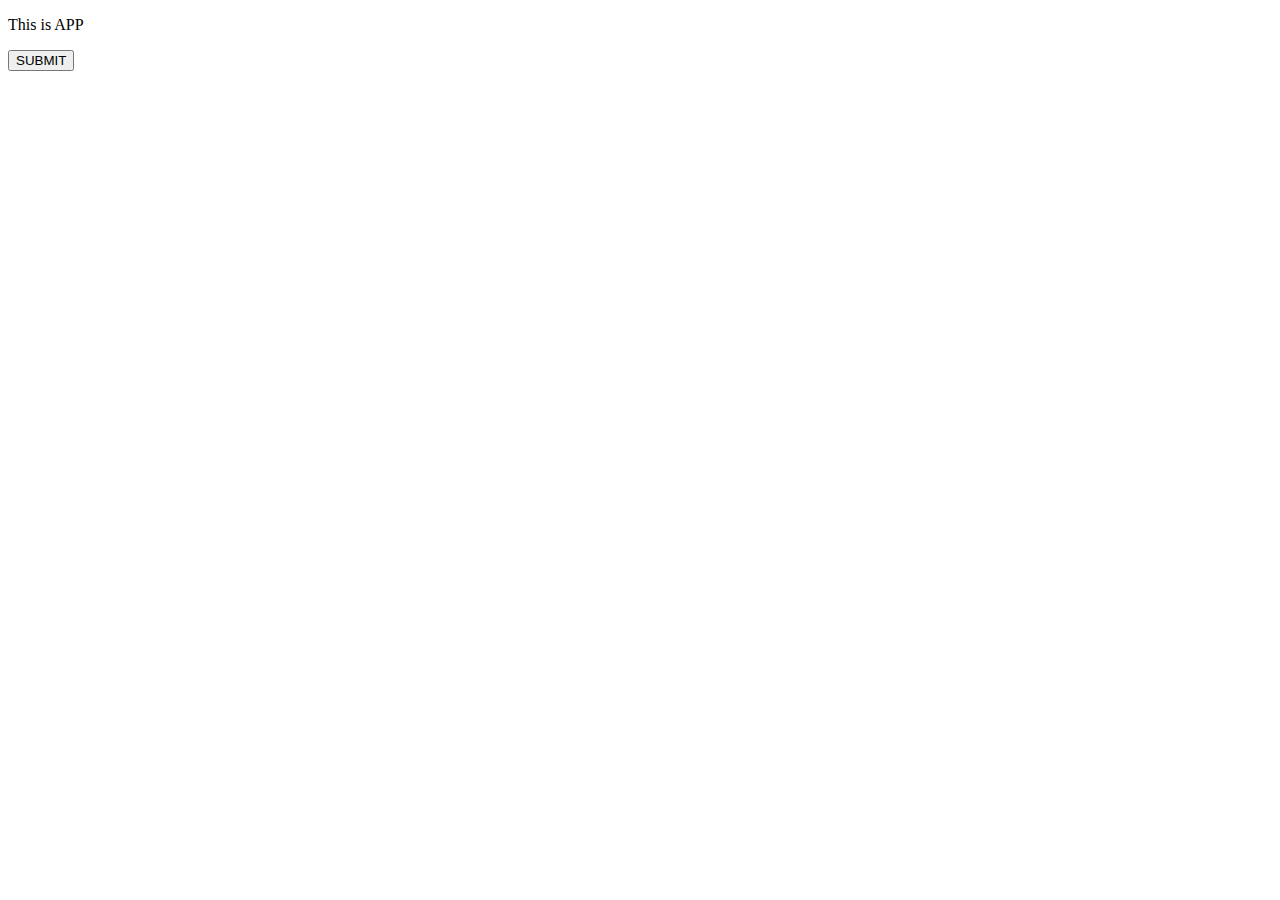
==== Git2/index2.html @ cffa6412 "add index2.html" ====
<!DOCTYPE html>
<html lang="en">
    <head>
        <meta charset="UTF-8">
        <meta http-equiv="X-UA-Compatible" content="IE=edge">
        <meta name="viewport" content="width=device-width, initial-scale=1.0">
        <title>Document</title>
    </head>
    <body>
        <p>This is APP</p>
        <button>SUBMIT</button>
    </body>
</html>
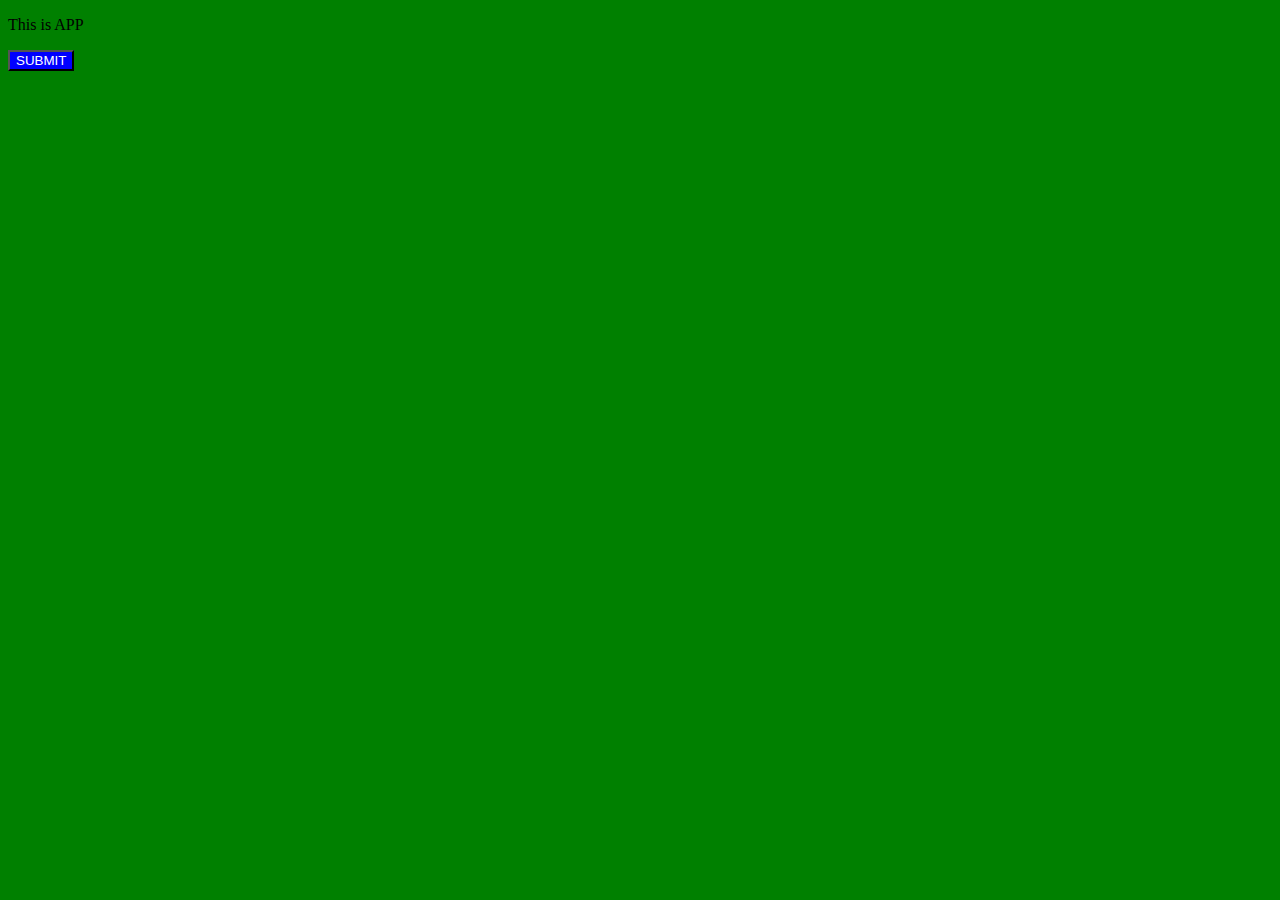
==== commit fce3b2b2: "body style" ====
--- a/Git2/index2.html
+++ b/Git2/index2.html
@@ -5,6 +5,8 @@
         <meta http-equiv="X-UA-Compatible" content="IE=edge">
         <meta name="viewport" content="width=device-width, initial-scale=1.0">
         <title>Document</title>
+        <link rel="stylesheet" href="index.css">
+        <link rel="stylesheet" href="index2.css">
     </head>
     <body>
         <p>This is APP</p>
--- a/Git2/index.css
+++ b/Git2/index.css
@@ -0,0 +1,4 @@
+button {
+    background-color: blue;
+    color: white;
+}--- a/Git2/index2.css
+++ b/Git2/index2.css
@@ -0,0 +1,3 @@
+body {
+    background-color: green;
+}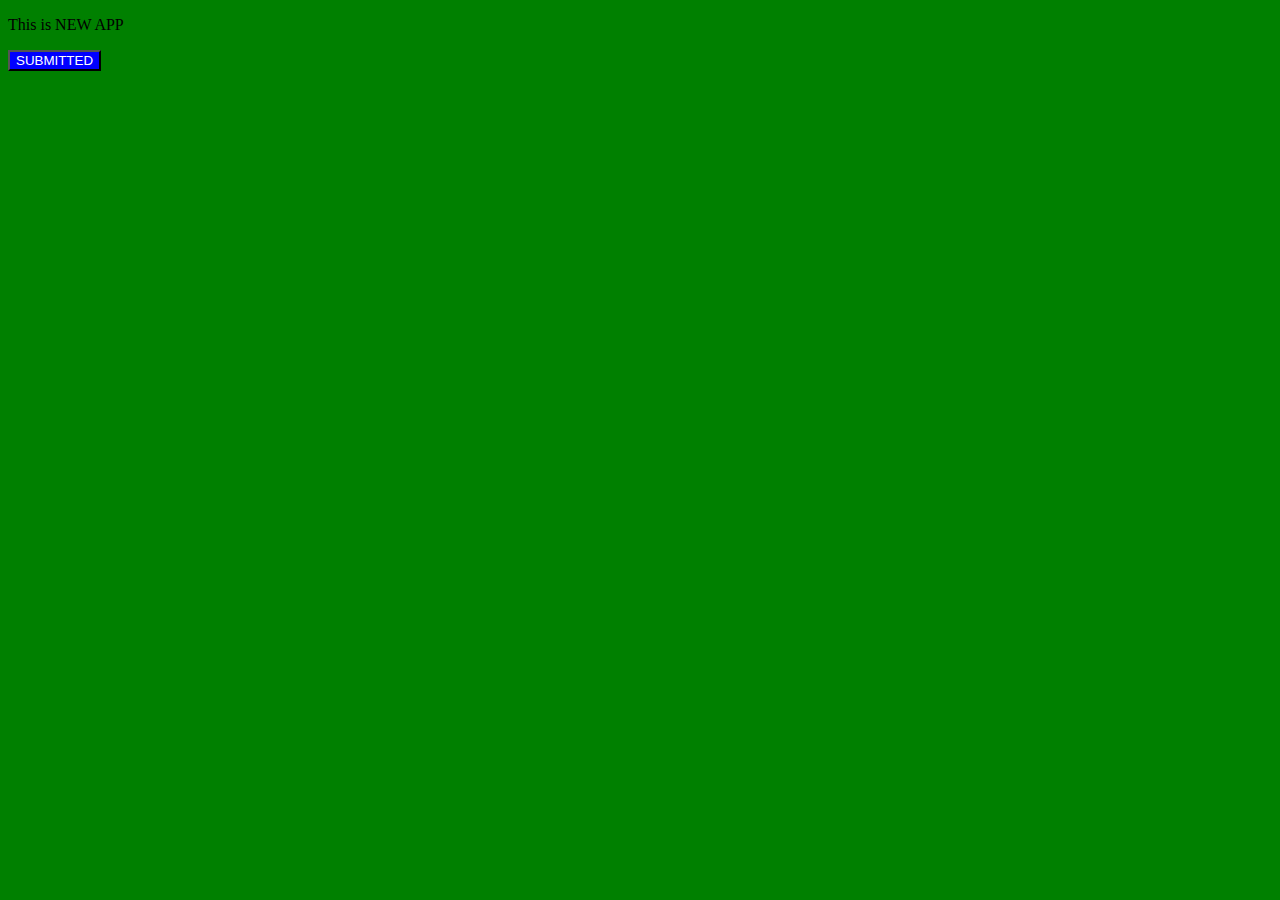
==== commit 4f8f136d: "Update index2.html" ====
--- a/Git2/index2.html
+++ b/Git2/index2.html
@@ -9,7 +9,7 @@
         <link rel="stylesheet" href="index2.css">
     </head>
     <body>
-        <p>This is APP</p>
-        <button>SUBMIT</button>
+        <p>This is NEW APP</p>
+        <button>SUBMITTED</button>
     </body>
-</html>+</html>
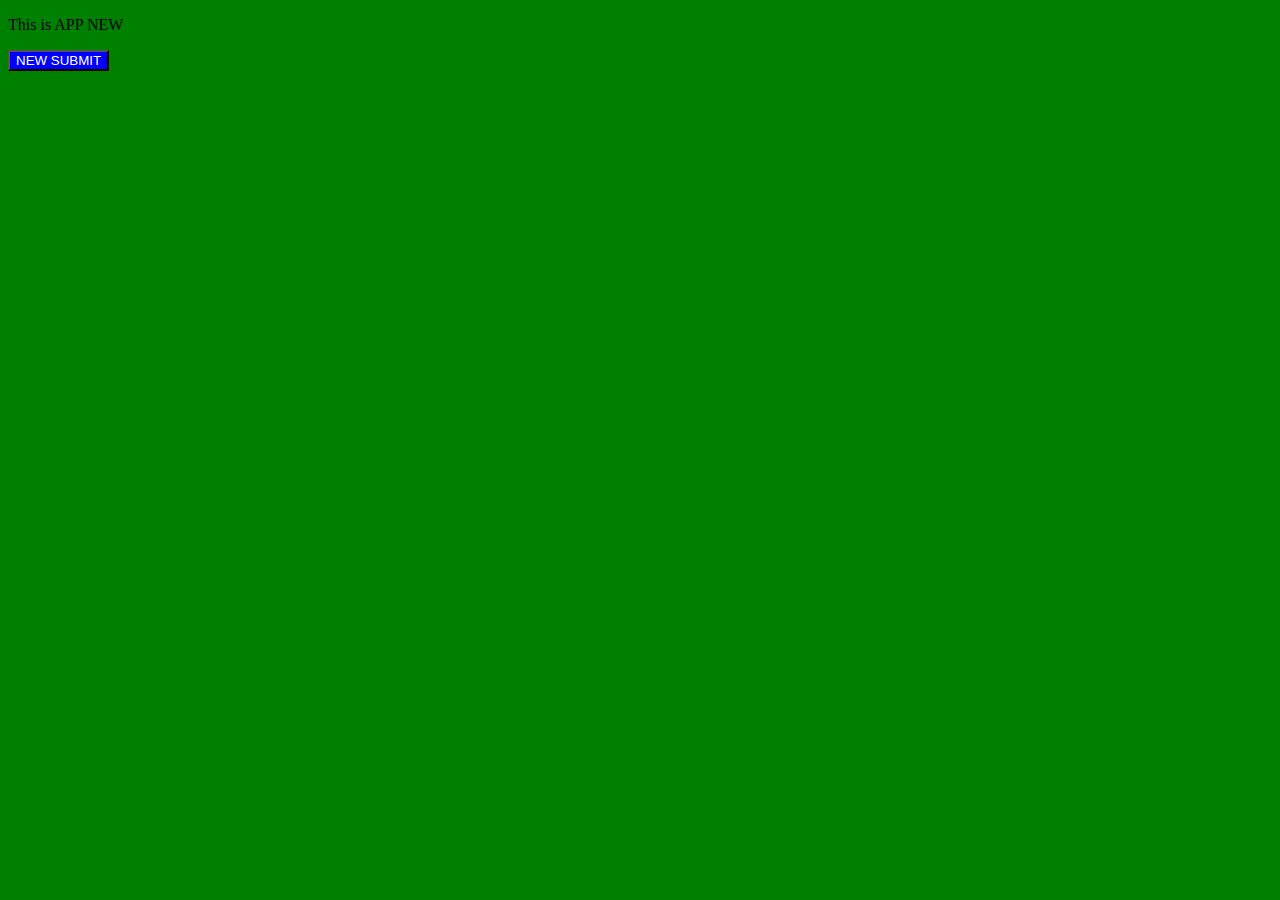
==== commit 70106c9b: "Update index html file" ====
--- a/Git2/index2.html
+++ b/Git2/index2.html
@@ -9,7 +9,7 @@
         <link rel="stylesheet" href="index2.css">
     </head>
     <body>
-        <p>This is NEW APP</p>
-        <button>SUBMITTED</button>
+        <p>This is APP NEW</p>
+        <button>NEW SUBMIT</button>
     </body>
-</html>
+</html>